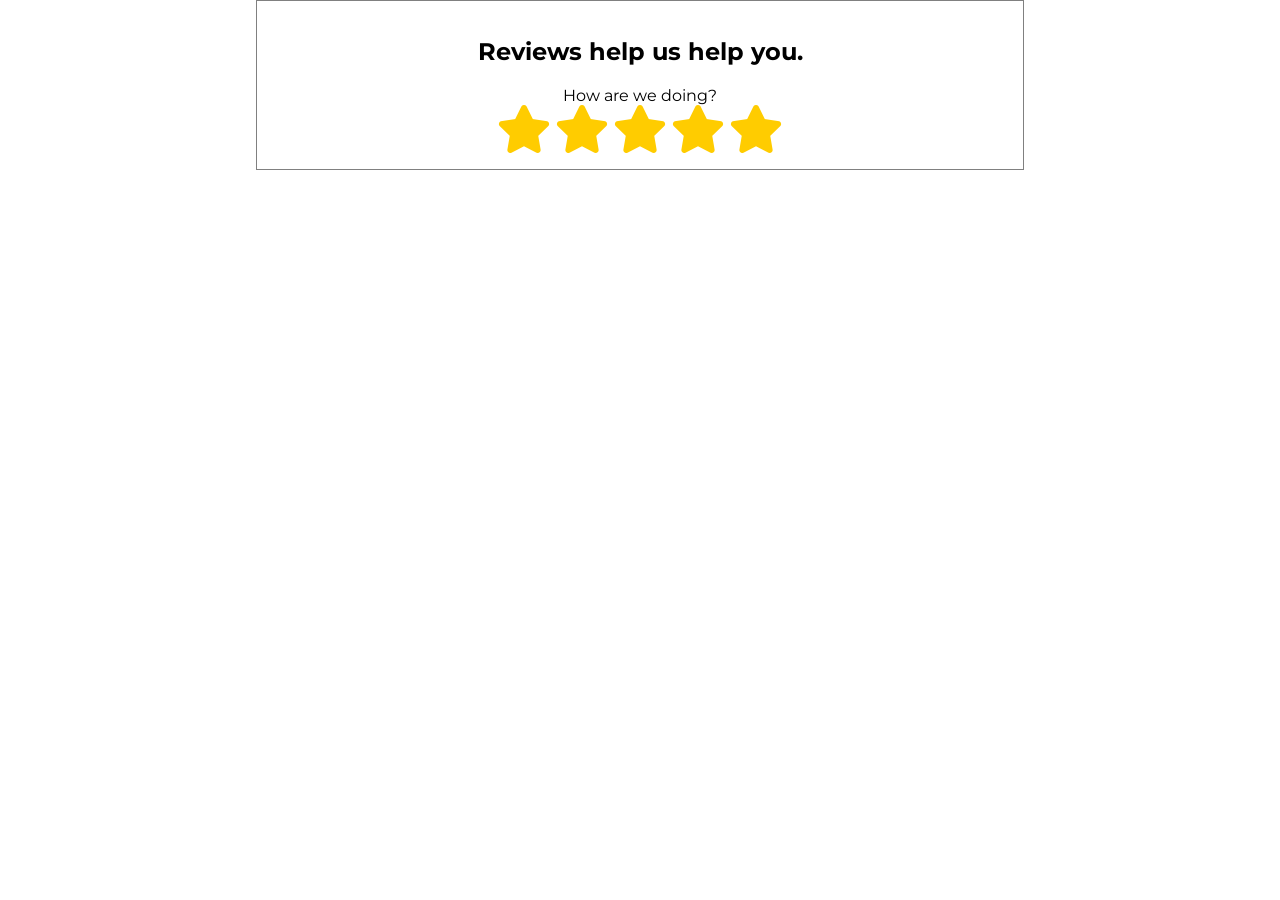
==== index.html @ 848d155d "init commit" ====
<!DOCTYPE html>
<html lang="en">
<head>
  <meta charset="UTF-8">
  <meta http-equiv="X-UA-Compatible" content="IE=edge">
  <meta name="viewport" content="width=device-width, initial-scale=1.0">
  <title>Review System</title>
  <link rel="preconnect" href="https://fonts.googleapis.com">
<link rel="preconnect" href="https://fonts.gstatic.com" crossorigin>
<link href="https://fonts.googleapis.com/css2?family=Montserrat:ital,wght@0,100;0,200;0,300;0,400;0,600;0,700;0,800;0,900;1,100;1,200;1,300;1,400;1,500;1,600;1,700;1,800;1,900&display=swap" rel="stylesheet">
<link rel="stylesheet" href="https://use.fontawesome.com/releases/v5.15.4/css/all.css" integrity="sha384-DyZ88mC6Up2uqS4h/KRgHuoeGwBcD4Ng9SiP4dIRy0EXTlnuz47vAwmeGwVChigm" crossorigin="anonymous">
  <link rel="stylesheet" href="style.css">
</head>
<body>
  <div class="container">
    <h2>Reviews help us help you.</h2>
    <span>How are we doing?</span>
    <div class="starForm">

      <input type="radio" name="rating" id="rating-star-1" class="star star-1 hidden" value="1">
      <label for="rating-star-1" class="star star-1">
        <i class="fas fa-star"></i>
      </label>

      <input type="radio" name="rating" id="rating-star-2" class="star star-2 hidden" value="2">
      <label for="rating-star-2" class="star star-2">
        <i class="fas fa-star"></i>
      </label>

      <input type="radio" name="rating" id="rating-star-3" class="star star-3 hidden" value="3">
      <label for="rating-star-3" class="star star-3">
        <i class="fas fa-star"></i>
      </label>

      <input type="radio" name="rating" id="rating-star-4" class="star star-4 hidden" value="4">
      <label for="rating-star-4" class="star star-4">
        <i class="fas fa-star"></i>
      </label>

      <input type="radio" name="rating" id="rating-star-5" class="star star-5 hidden" value="5">
      <label for="rating-star-5" class="star star-5">
        <i class="fas fa-star"></i>
      </label>

    </div>
    

  </div>
  
  <script src="script.js"></script>
</body>
</html>
---- style.css ----
*,*::before,*::after {
  box-sizing: border-box;
}

body {
  font-family: 'Montserrat', sans-serif;
  margin: 0;
  padding: 0;
  display: flex;
  justify-content: center;
}

.hidden {
  display: none;
}

.container {
  border: 1px solid gray;
  padding: 1rem;
  width: 60%;
  display: flex;
  flex-direction: column;
  align-items: center;
}

i {
  font-size: 3rem;
  color: #fc0;
}
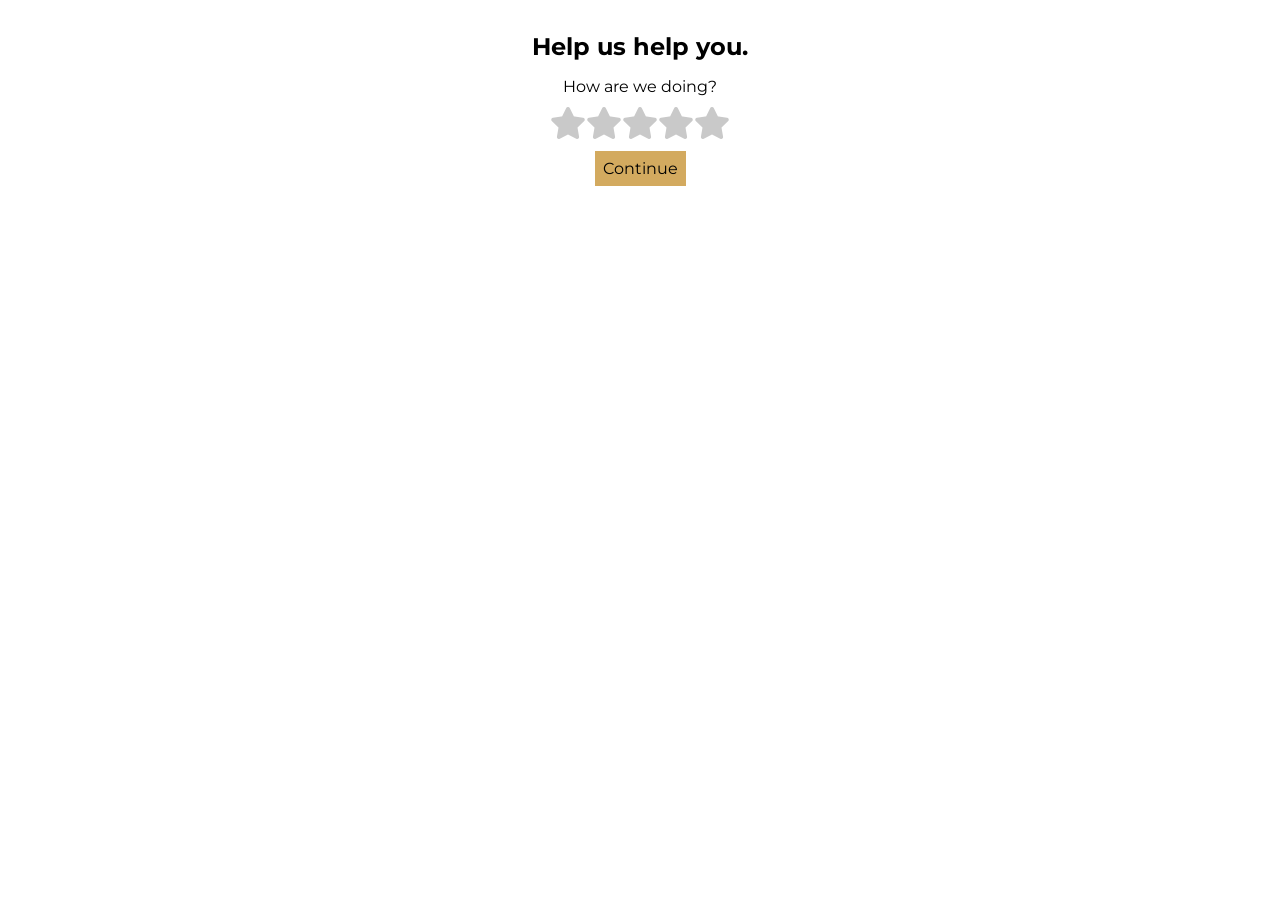
==== commit 5466844e: "test commit" ====
--- a/index.html
+++ b/index.html
@@ -13,12 +13,22 @@
 </head>
 <body>
   <div class="container">
-    <h2>Reviews help us help you.</h2>
+    <h2 class="review__header">Help us help you.</h2>
     <span>How are we doing?</span>
-    <div class="starForm">
+    <div class="starForm" id="starForm">
 
-      <input type="radio" name="rating" id="rating-star-1" class="star star-1 hidden" value="1">
-      <label for="rating-star-1" class="star star-1">
+      <input type="radio" name="rating" id="rating-star-5" class="star star-5 hidden" value="5">
+      <label for="rating-star-5" class="star star-5">
+        <i class="fas fa-star"></i>
+      </label>
+
+      <input type="radio" name="rating" id="rating-star-4" class="star star-4 hidden" value="4">
+      <label for="rating-star-4" class="star star-4">
+        <i class="fas fa-star"></i>
+      </label>
+
+      <input type="radio" name="rating" id="rating-star-3" class="star star-3 hidden" value="3">
+      <label for="rating-star-3" class="star star-3">
         <i class="fas fa-star"></i>
       </label>
 
@@ -27,22 +37,42 @@
         <i class="fas fa-star"></i>
       </label>
 
-      <input type="radio" name="rating" id="rating-star-3" class="star star-3 hidden" value="3">
-      <label for="rating-star-3" class="star star-3">
+      <input type="radio" name="rating" id="rating-star-1" class="star star-1 hidden" value="1">
+      <label for="rating-star-1" class="star star-1">
         <i class="fas fa-star"></i>
       </label>
+    </div>
+    <a href="review.html" class="continueButton">Continue</a>
 
-      <input type="radio" name="rating" id="rating-star-4" class="star star-4 hidden" value="4">
-      <label for="rating-star-4" class="star star-4">
-        <i class="fas fa-star"></i>
-      </label>
 
-      <input type="radio" name="rating" id="rating-star-5" class="star star-5 hidden" value="5">
-      <label for="rating-star-5" class="star star-5">
-        <i class="fas fa-star"></i>
-      </label>
+    <!-- <div class="reviewForm" id="reviewForm">
+      <div class="reviewForm__row">
 
-    </div>
+        <div class="reviewForm__inputWrapper">
+          <label for="reviewName">Name</label>
+          <input type="text" name="review" id="reviewName">
+        </div>
+
+        <div class="reviewForm__inputWrapper">
+          <label for="reviewEmail">Email</label>
+          <input type="email" name="review" id="reviewEmail">
+        </div>
+
+      </div>
+
+      <div class="reviewForm__inputWrapper reviewForm__inputWrapper-full">
+        <label for="reviewTitle">Title of Review</label>
+        <input type="text" name="review" id="reviewTitle">
+      </div>
+
+      <div class="reviewForm__inputWrapper reviewForm__inputWrapper-full">
+        <label for="reviewEmail">How was your overall experience?</label>
+        <textarea type="email" name="review" id="reviewEmail" rows='5'></textarea>
+      </div>
+
+      <button class="reviewForm__button">Continue</button>
+
+    </div> -->
     
 
   </div>
--- a/style.css
+++ b/style.css
@@ -15,15 +15,99 @@
 }
 
 .container {
-  border: 1px solid gray;
-  padding: 1rem;
-  width: 60%;
+  padding: 1rem 3rem;
+  width: 70%;
   display: flex;
   flex-direction: column;
   align-items: center;
+  margin-top: 1rem;
 }
 
-i {
-  font-size: 3rem;
+.review__header {
+  margin: 0;
+  margin-bottom: 1rem;
+}
+
+.starForm {
+  margin-top: .5rem;
+  margin-bottom: .5rem;
+  display: flex;
+  align-items: center;
+  justify-content: center;
+  flex-direction: row-reverse;
+  transition: all .4s;
+}
+
+.star {
+  font-size: 2rem;
+  color: rgb(201, 201, 201);
+  cursor: pointer;
+}
+
+input.star:checked + label {
   color: #fc0;
-}+}
+
+input.star:checked ~ label {
+  color: #fc0;
+}
+
+.continueButton {
+  padding: .5rem;
+  background-color: rgb(211, 170, 95);
+  border: none;
+  transition: all .2s;
+  cursor: pointer;
+  text-decoration: none;
+  color: black;
+}
+
+.continueButton:hover,
+.continueButton:active {
+  background-color: #ad8c4e;
+  
+}
+
+.reviewForm {
+  display: flex;
+  flex-direction: column;
+  justify-content: center;
+  align-items: center;
+  flex-wrap: wrap;
+  width: 100%;
+  transition: all .2s;
+}
+
+.reviewForm__row {
+  display: flex;
+  justify-content: space-between;
+  width: 100%;
+}
+
+.reviewForm__inputWrapper {
+  width: 48%;
+  display: flex;
+  flex-direction: column;
+  margin-bottom: .7rem;
+}
+
+.reviewForm__inputWrapper-full {
+  width: 100%;
+}
+
+.reviewForm__inputWrapper input,
+.reviewForm__inputWrapper textarea {
+  padding: .4rem;
+  margin-top: .3rem;
+}
+
+.reviewForm__button {
+  display: inline;
+  padding: .5rem;
+  background-color: rgb(211, 170, 95);
+  border: none;
+  cursor: pointer; 
+  font-size: 1.2rem; 
+  width: 40%;
+
+}
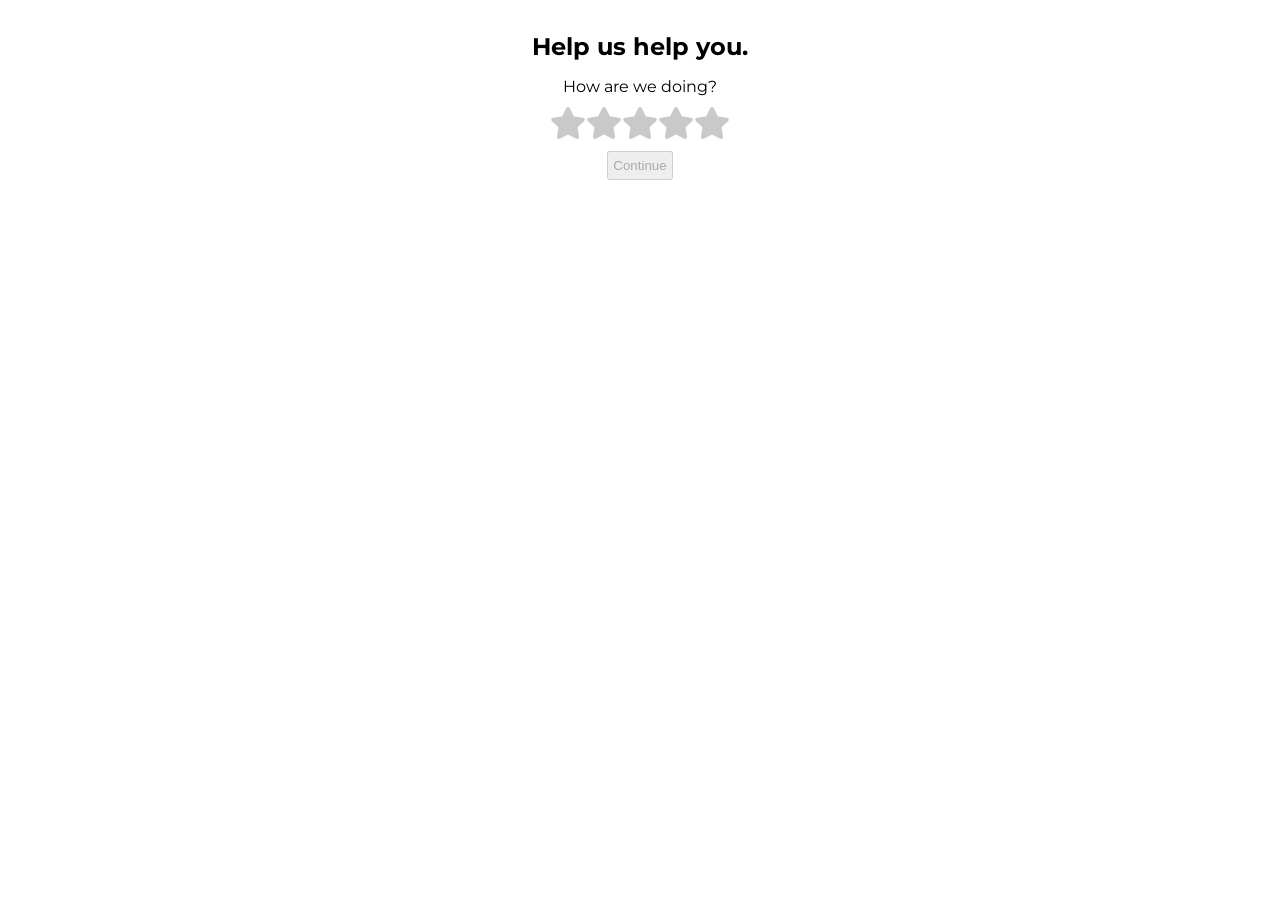
==== commit 2c8836ea: "star and question section complete" ====
--- a/index.html
+++ b/index.html
@@ -12,11 +12,11 @@
   <link rel="stylesheet" href="style.css">
 </head>
 <body>
-  <div class="container">
+  
+  <form class="review">
     <h2 class="review__header">Help us help you.</h2>
-    <span>How are we doing?</span>
-    <div class="starForm" id="starForm">
-
+    <span class="review__question">How are we doing?</span>
+    <div class="review__starWrapper" id="stars">
       <input type="radio" name="rating" id="rating-star-5" class="star star-5 hidden" value="5">
       <label for="rating-star-5" class="star star-5">
         <i class="fas fa-star"></i>
@@ -42,10 +42,9 @@
         <i class="fas fa-star"></i>
       </label>
     </div>
-    <a href="review.html" class="continueButton">Continue</a>
+    <button id="starContinueButton" class="review__starContinueButton" disabled="disabled">Continue</button>
 
-
-    <!-- <div class="reviewForm" id="reviewForm">
+    <div class="review__questions hidden" id="reviewQuestions">
       <div class="reviewForm__row">
 
         <div class="reviewForm__inputWrapper">
@@ -71,12 +70,9 @@
       </div>
 
       <button class="reviewForm__button">Continue</button>
+    </div>
+  </form>
 
-    </div> -->
-    
-
-  </div>
-  
   <script src="script.js"></script>
 </body>
 </html>
--- a/style.css
+++ b/style.css
@@ -8,13 +8,14 @@
   padding: 0;
   display: flex;
   justify-content: center;
+  align-items: center;
 }
 
 .hidden {
-  display: none;
+  display: none !important;
 }
 
-.container {
+.review {
   padding: 1rem 3rem;
   width: 70%;
   display: flex;
@@ -28,7 +29,7 @@
   margin-bottom: 1rem;
 }
 
-.starForm {
+.review__starWrapper {
   margin-top: .5rem;
   margin-bottom: .5rem;
   display: flex;
@@ -52,29 +53,40 @@
   color: #fc0;
 }
 
-.continueButton {
-  padding: .5rem;
-  background-color: rgb(211, 170, 95);
-  border: none;
+.review__starContinueButton {
+  padding: .3rem;
+  margin-bottom: 1rem;
   transition: all .2s;
-  cursor: pointer;
-  text-decoration: none;
-  color: black;
+  text-align: center;
+  align-self: center;
+  margin-left: auto;
+  margin-right: auto;
 }
 
-.continueButton:hover,
-.continueButton:active {
-  background-color: #ad8c4e;
-  
+.review__starContinueButton:enabled {
+  background-color: #d3aa5f;
+  margin-top: .5rem;
+  border: none;
+  padding: .5rem;
+  cursor: pointer;
+  color: white;
+  font-weight: bold;
+  font-size: 1.25rem;
 }
 
-.reviewForm {
+.review__starContinueButton:enabled:hover,
+.review__starContinueButton:enabled:active {
+  background-color: rgb(173,140,78);
+}
+
+
+
+.review__questions {
   display: flex;
   flex-direction: column;
   justify-content: center;
   align-items: center;
   flex-wrap: wrap;
-  width: 100%;
   transition: all .2s;
 }
 
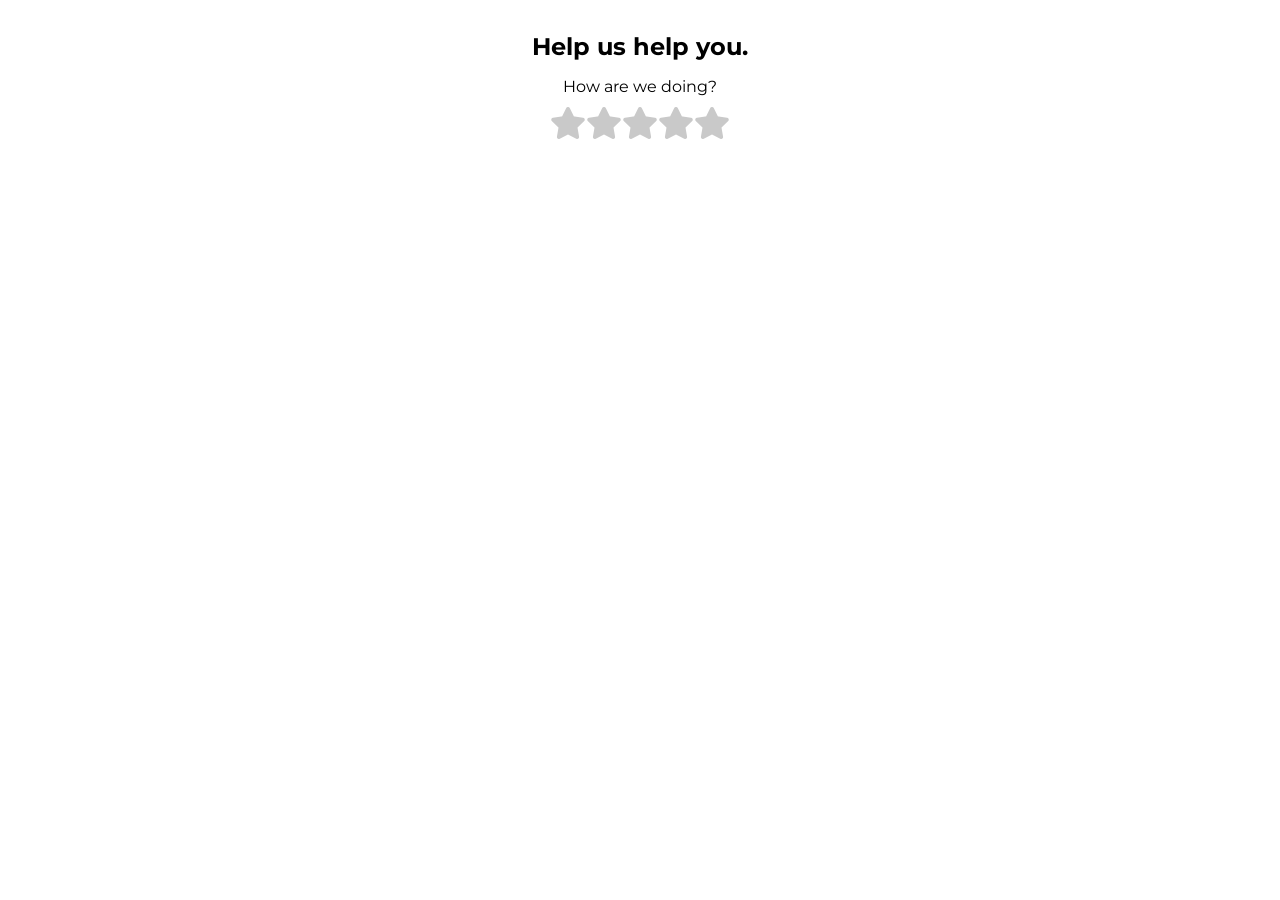
==== commit 2ad309f2: "slider working" ====
--- a/index.html
+++ b/index.html
@@ -42,34 +42,64 @@
         <i class="fas fa-star"></i>
       </label>
     </div>
-    <button id="starContinueButton" class="review__starContinueButton" disabled="disabled">Continue</button>
+    <span class="review__response" id="reviewResponse"></span>
 
-    <div class="review__questions hidden" id="reviewQuestions">
-      <div class="reviewForm__row">
 
-        <div class="reviewForm__inputWrapper">
-          <label for="reviewName">Name</label>
-          <input type="text" name="review" id="reviewName">
+
+
+
+
+    
+    <div class="slider hidden" id="slider">
+      <div class="slideWrapper" id="slideWrapper">
+        <div class="review__questions slide slide-1" id="reviewQuestions">
+          <span class="review__step">Step 1 of 5</span>
+          <div class="reviewForm__row">
+
+            <div class="reviewForm__inputWrapper">
+              <label for="reviewName">Name</label>
+              <input type="text" name="review" id="reviewName">
+            </div>
+
+            <div class="reviewForm__inputWrapper">
+              <label for="reviewEmail">Email</label>
+              <input type="email" name="review" id="reviewEmail">
+            </div>
+
+          </div>
+
+          <div class="reviewForm__inputWrapper reviewForm__inputWrapper-full">
+            <label for="reviewTitle">Title of Review</label>
+            <input type="text" name="review" id="reviewTitle">
+          </div>
+
+          <div class="reviewForm__inputWrapper reviewForm__inputWrapper-full">
+            <label for="reviewEmail">How was your overall experience?</label>
+            <textarea type="email" name="review" id="reviewEmail" rows='5'></textarea>
+          </div>
         </div>
-
-        <div class="reviewForm__inputWrapper">
-          <label for="reviewEmail">Email</label>
-          <input type="email" name="review" id="reviewEmail">
+        <div class="slide slide-2">
+          <span class="review__step">Step 2 of 5</span>
+          <p>Lorem ipsum dolor sit amet consectetur adipisicing elit. Dolor, harum beatae, sint vitae pariatur quod soluta eaque nesciunt eius modi eos quas sunt, sapiente neque esse praesentium adipisci. Ipsa aspernatur nihil autem eligendi maxime molestias consequatur fugit dolor, nulla inventore libero laudantium! Praesentium sapiente fuga in doloribus earum repudiandae inventore.</p>
         </div>
-
+        <div class="slide slide-3">
+          <span class="review__step">Step 3 of 5</span>
+          <p>Lorem ipsum dolor sit amet consectetur adipisicing elit. Dolor, harum beatae, sint vitae pariatur quod soluta eaque nesciunt eius modi eos quas sunt, sapiente neque esse praesentium adipisci. Ipsa aspernatur nihil autem eligendi maxime molestias consequatur fugit dolor, nulla inventore libero laudantium! Praesentium sapiente fuga in doloribus earum repudiandae inventore.</p>
+        
+        </div>
+        <div class="slide slide-4">
+          <span class="review__step">Step 4 of 5</span>
+          <p>Lorem ipsum dolor sit amet consectetur adipisicing elit. Dolor, harum beatae, sint vitae pariatur quod soluta eaque nesciunt eius modi eos quas sunt, sapiente neque esse praesentium adipisci. Ipsa aspernatur nihil autem eligendi maxime molestias consequatur fugit dolor, nulla inventore libero laudantium! Praesentium sapiente fuga in doloribus earum repudiandae inventore.</p>
+        </div>
+        <div class="slide slide-5">
+          <span class="review__step">Step 5 of 5</span>
+          <p>Lorem ipsum dolor sit amet consectetur adipisicing elit. Dolor, harum beatae, sint vitae pariatur quod soluta eaque nesciunt eius modi eos quas sunt, sapiente neque esse praesentium adipisci. Ipsa aspernatur nihil autem eligendi maxime molestias consequatur fugit dolor, nulla inventore libero laudantium! Praesentium sapiente fuga in doloribus earum repudiandae inventore.</p>
+        </div>
       </div>
-
-      <div class="reviewForm__inputWrapper reviewForm__inputWrapper-full">
-        <label for="reviewTitle">Title of Review</label>
-        <input type="text" name="review" id="reviewTitle">
-      </div>
-
-      <div class="reviewForm__inputWrapper reviewForm__inputWrapper-full">
-        <label for="reviewEmail">How was your overall experience?</label>
-        <textarea type="email" name="review" id="reviewEmail" rows='5'></textarea>
-      </div>
-
-      <button class="reviewForm__button">Continue</button>
+      <div class="navButtons">
+        <button class="prev" id="prevButton" disabled>Previous</button>
+        <button class="next" id="nextButton">Next</button>
+    </div>
     </div>
   </form>
 
--- a/style.css
+++ b/style.css
@@ -63,23 +63,19 @@
   margin-right: auto;
 }
 
-.review__starContinueButton:enabled {
-  background-color: #d3aa5f;
-  margin-top: .5rem;
-  border: none;
-  padding: .5rem;
-  cursor: pointer;
-  color: white;
-  font-weight: bold;
-  font-size: 1.25rem;
+.review__response {
+  margin: 1rem 0;
+  color: red;
+  overflow-wrap: break-word;
+  
 }
 
-.review__starContinueButton:enabled:hover,
-.review__starContinueButton:enabled:active {
-  background-color: rgb(173,140,78);
+.review__step {
+  font-size: 1.4rem;
+  font-weight: bold;
+  margin: 1rem 0;
+  align-self: flex-start;
 }
-
-
 
 .review__questions {
   display: flex;
@@ -113,13 +109,36 @@
   margin-top: .3rem;
 }
 
-.reviewForm__button {
-  display: inline;
+
+.next, 
+.prev {
   padding: .5rem;
   background-color: rgb(211, 170, 95);
   border: none;
   cursor: pointer; 
   font-size: 1.2rem; 
   width: 40%;
+  margin: .3rem 0;
 
 }
+
+.slider {
+  overflow-x: hidden;
+  width: 100%;
+}
+
+.slideWrapper {
+  display: flex;
+  transition: all .3s;
+  position: relative;
+}
+
+.slide {
+  width: 100%;
+}
+
+.navButtons {
+  bottom: 0;
+  display: flex;
+  justify-content: space-between;
+}
